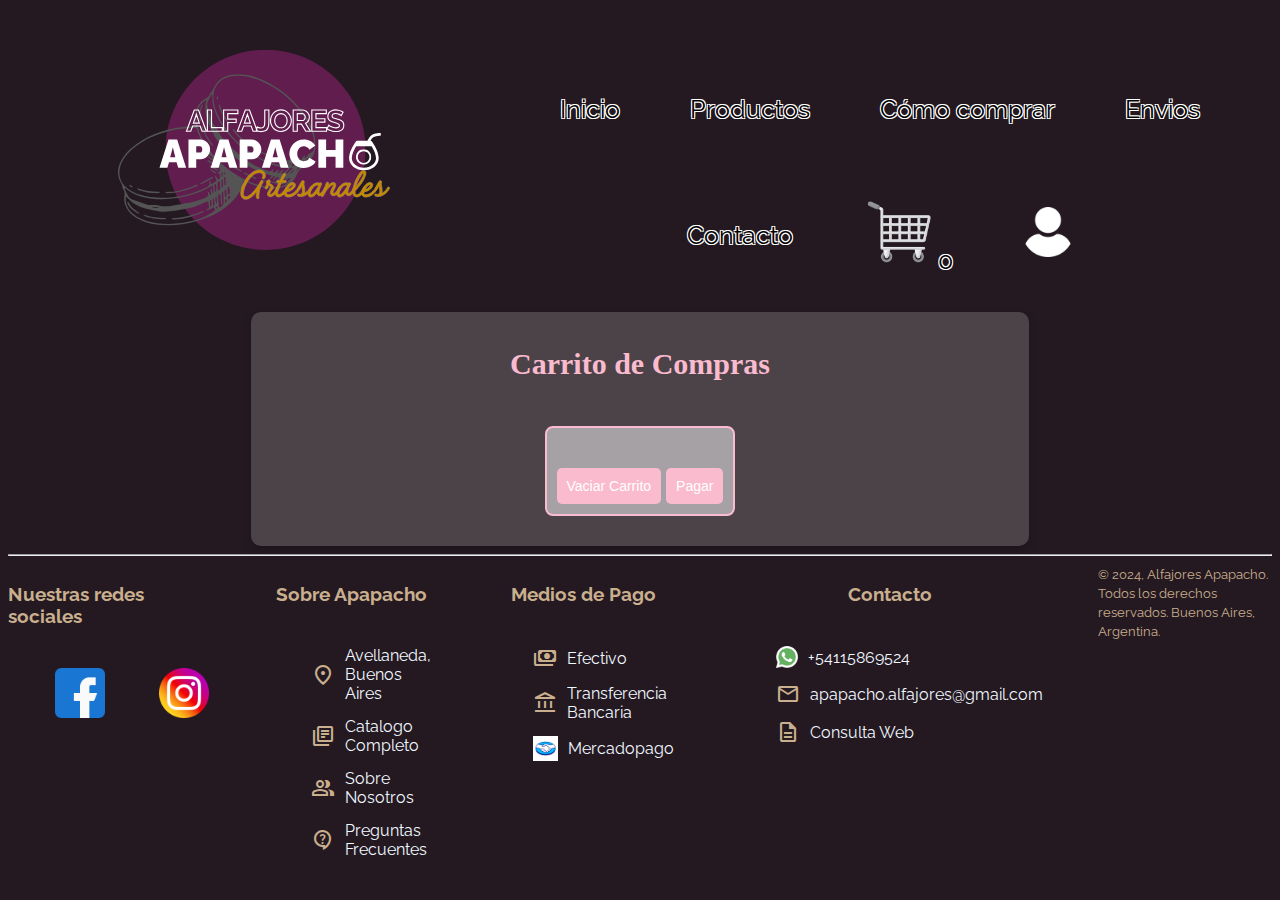
==== Carrito.html @ 692dd77a "Actualizacion - Carrito.js e Index.js" ====
<!DOCTYPE html>
<html lang="es">
<head>
    <meta charset="UTF-8">
    <meta name="viewport" content="width=device-width, initial-scale=1.0">
    <link rel="stylesheet" href="./CSS/style.css">
    <link rel="icon" type="image/x-icon" href="/img/apapachoIcon.png">
    <link href="https://fonts.googleapis.com/css2?family=Material+Symbols+Outlined" rel="stylesheet" />    <title>Alfajores Apapacho</title>
</head>
<body>

    <header class="header">
        <a class="logo" href="#"><img src="./img/apapacho.svg" alt=""> </a>
        <div class="menu_container">
            <nav class="navbar">
                <ul class="menu_navbar">
                    <li><a href="./index.html">Inicio</a></li>
                    <li><a href="./Productos.html">Productos</a></li>
                    <li><a href="./ComoComprar.html">Cómo comprar</a></li>
                    <li><a href="./Envios.html">Envios</a></li>
                    <li><a href="./Contacto.html">Contacto</a></li>
                    <li><a class="carrito-img" href="./Carrito.html"><img src="./img/carrito-de-compras-de-diseno-a-cuadros.png" alt="Carrito de Compras"><span id="carrito-count">0</span></a></li>
                    <li><a  class="user-img" href="./Carrito.html"><img src="./img/usuario.png" alt="Inicie Sesion o Registrese"></a></li>  
                </ul>
            </nav>
        </div>

    </header>
    <section id="carrito-section">
        <h2>Carrito de Compras</h2>
        <div id="carrito">
            <ul id="lista-carrito">

            </ul>
           <button id="vaciar-carrito">Vaciar Carrito</button>
           <button id="pagar-carrito">Pagar</button>
          </div>
        
    </section>

    <hr>

    <footer class="footer">
        <div class="social_footer">
        <h3>Nuestras redes sociales</h3>
        <ul>
          <li><a href="https://www.facebook.com/" target="_blank"><img src="img/footer/facebook.png" alt="Facebook"></a></li>
          <li><a href="https://www.instagram.com/" target="_blank"><img src="img/footer/social.png" alt="Instagram"></a></li>
        </ul>
    </div>
    
    <div class="info_footer">
        <h3>Sobre Apapacho</h3>
        <ul>
            <li><span class="material-symbols-outlined">
                location_on
                </span><a href="#">Avellaneda, Buenos Aires</a></li>
            <li><span class="material-symbols-outlined">
                library_books
                </span><a href="#">Catalogo Completo</a></li>
            <li><span class="material-symbols-outlined">
                group
                </span><a href="#">Sobre Nosotros</a></li>
            <li><span class="material-symbols-outlined">
                contact_support
                </span><a href="#">Preguntas Frecuentes</a></li>
          </ul>
    </div>
        
    <div class="pagos_footer">
        <h3>Medios de Pago</h3>
        <ul>
            <li><span class="material-symbols-outlined">
                payments
                </span><a href="#">Efectivo</a></li>
            <li><span class="material-symbols-outlined">
                account_balance
                </span><a href="#">Transferencia Bancaria</a></li>
            <li><img src="./img/footer/MP.webp" alt=""><a href="#">Mercadopago</a></li>
          </ul>
    </div>
    <div class="contacto_footer">
        <h3>Contacto</h3>
        <ul>
            <li><img src="./img/footer/whatsapp.png" alt=""><a href="#">+54115869524</a></li>
            <li><span class="material-symbols-outlined">
                mail
                </span><a href="#">apapacho.alfajores@gmail.com</a></li>
            <li><span class="material-symbols-outlined">
                description
                </span><a href="#">Consulta Web</a></li>
          </ul>
    </div>
    <div>
        <small>© 2024, Alfajores Apapacho. Todos los derechos reservados. Buenos Aires, Argentina.</small>
    </div>

    </footer>
    <script src="js/carrito.js"></script>


</body>
</html>
---- CSS/style.css ----
@import url("https://fonts.googleapis.com/css2?family=Raleway:ital,wght@0,100..900;1,100..900&display=swap");

* {
  text-decoration: none; /*elimina el subrayado en los elementos de las listas*/
  list-style-type: none; /*elimina los puntitos de la lista*/
}

body {
  padding: 20px, 40px, 20px, 40px;
  font-family: "Raleway", sans-serif;
  background-color: rgb(36, 25, 33);
}

/**********************************************/
/*********************ESTILOS HEADER***************/
.header {
  display: inline-flex;
  flex-direction: row;
}
.header div nav ul {
  justify-content: center; /* Espacio igual entre los elementos del header */
  align-items: center;
  display: flex;
  gap: 70px;
  padding-top: 70px;
  padding-left: 80px;
  flex-wrap: wrap;
}

.header div nav ul li {
  list-style-type: none; /*elimina los puntitos de la lista*/
}
.header div nav ul li a {
  color: black;
  font-size: 25px;
  text-decoration: none; /* Elimina el subrayado */
  text-shadow: 1px 1px 0 white,
    /* 2px a la derecha, 2px hacia abajo, sin difuminado, color blanco */ -1px -1px
      0 white,
    /* 2px a la izquierda, 2px hacia arriba, sin difuminado, color blanco */ 1px -1px
      0 white,
    /* 2px a la derecha, 2px hacia arriba, sin difuminado, color blanco */ -1px 1px
      0 white; /* 2px a la izquierda, 2px hacia abajo, sin difuminado, color blanco */
}

.carrito-img img {
  /*icono de carrito de compras*/
  width: 75px;
}

.user-img img {
  width: 50px;
}

.logo img {
  width: 300px;
  padding-left: 100px;
}

.carrousel {
  display: flex;
  justify-content: center;
  align-items: center;
}

/**********************************************/
/*********CARRUSEL DE IMAGENES PRINCIPAL*************/
.static-img {
  width: 536px; /* Para controlar el ancho de la imagen*/
  border-radius: 30px 0px 0px 30px;
}

.carruselExpress {
  /* carrusel de imagenes de alfajores*/
  display: flex;
  width: 1000px;
  height: 670px;
}

.carruselExpress img {
  width: 0;
  flex-grow: 1;
  object-fit: cover;
  opacity: 0.7;
  transition: 0.8s ease;
}
.img-final{
  border-radius: 0px 30px 30px 0px;
}
.carruselExpress img:hover {
  /*cuando se apoya con el curso encima*/
  cursor: crosshair;
  width: 300px;
  opacity: 1;
  filter: contrast(110%);
}

/**********************************************/
/***********ESTILOS SECCION ALFAJORES***************/
#sectionalfajores {
  display: flex;
  flex-direction: column;
  align-items: center; /* Centra verticalmente */
  justify-content: center; /* Centra horizontalmente */
}
.alfa-container {
  display: flex;
  flex-wrap: wrap;
  width: 1800px;
  gap: 40px;
  justify-content: center; /* Centra las tarjetas */
}
.alfa-card {
  background-color: rgb(211, 178, 159);
  border-radius: 20px;
  width: 300px; /* Tamaño de las tarjetas */
  box-shadow: 0 4px 8px rgba(0, 0, 0, 0.2);
  overflow: hidden;
  text-align: center;
  padding: 25px;
}
.alfa-img {
  width: 100%; /* Asegura que la imagen ocupe todo el ancho del contenedor */
  height: auto; /* Mantiene la relación de aspecto original */
  object-fit: cover; /* Asegura que la imagen se recorte si es necesario */
  border-radius: 15px; /* Opcional: redondea las esquinas de la imagen */
  max-height: 200px; /* Altura máxima de las imágenes */
}
.alfa-card button{
  background-color: #fad4bb; /* Color de fondo */
  color: rgb(43, 43, 43); /* Color del texto */
  font-size: 14px; /* Tamaño del texto */
  padding: 10px 10px; /* Espaciado interno */
  border: none; /* Sin borde */
  border-radius: 20px; /* Bordes redondeados */
  cursor: pointer; /* Cambia el cursor al pasar sobre el botón */
  transition: background-color 0.3s ease; /* Suaviza el cambio de color */
}
.alfa-card button:hover {
  background-color: #eea676; /* Color al pasar el mouse */
}

.titulo-alfajores {
  font-size: 1.8rem;
  padding: 35px 0px 15px 0px;
  color: #000000dc;
  text-shadow: 1px 1px 0 rgba(255, 255, 255, 0.322),
    /* 2px a la derecha, 2px hacia abajo, sin difuminado, color blanco */ 1px -1px
      0 white,
    /* 2px a la izquierda, 2px hacia arriba, sin difuminado, color blanco */ 1px -1px
      0 white,
    /* 2px a la derecha, 2px hacia arriba, sin difuminado, color blanco */ -1px 1px
      0 white; /* 2px a la izquierda, 2px hacia abajo, sin difuminado, color blanco */
  text-align: center;
}

.alfa-description {
  font-size: 1rem;
  color: #3b1818;
  margin: 10px 0;
}

.alfa-precio {
  font-size: 1.2rem;
  color: #47383d;
  font-weight: bold;
}

/**********************************************/
/*******ESTILOS DE SECCION RESEÑAS************/


#resenas {
  padding: 40px 20px;
  text-align: center;
  border-radius: 30px;
}

#resenas h2 {
  font-size: 1.8rem;
  color: #fdf0ff;
  margin-bottom: 20px;
}

/* Grid para las tarjetas de reseñas */
.resenas-grid {
  display: grid;
  grid-template-columns: auto auto auto auto;
  gap: 25px;
  justify-content: center;
}

/* Estilos para cada tarjeta de reseña */
.resenas-card {
  background-color: #e9d3c1e0;
  border-radius: 15px;
  padding: 15px;
  width: 250px;
  box-shadow: 0 4px 8px rgba(0, 0, 0, 0.2);
  transition: transform 0.3s ease;
}

.resenas-card:hover {
  transform: scale(1.05);
}

.resenas-card h3 {
  color: #3d2841;
  font-size: 1.2rem;
  margin-bottom: 10px;
}

.resenas-card p {
  font-size: 0.9rem;
  color: #333;
  margin-bottom: 15px;
  font-style: italic;
}

/* Estilos para la calificación en estrellas */
.rating {
  font-size: 1.2rem;
  color: gold;
}


/***********************************************/
/**************ESTILOS DEL FOOTER**************/
.footer {
  color: rgb(201, 175, 142);
  display: flex;
  justify-content: center; /* Centra horizontalmente */
  align-content: space-between;
  gap: 3em;
}
.social_footer ul {
  display: flex;
  gap: 40px;
}
.social_footer img {
  width: 50px;
}

.contacto_footer img {
  width: 22px;
}
.pagos_footer img {
  width: 25px;
}
footer ul li {
  display: flex; /* Aplica Flexbox para alinear el icono y el texto en línea */
  align-items: center;
  gap: 10px;
  padding: 7px;
}
footer ul li a {
  color: aliceblue;
}
.social_footer,
.contacto_footer,
.pagos_footer,
.info_footer {
  display: flex; /* Aplica Flexbox para alinear el icono y el texto en línea */
  flex-direction: column;
  align-items: center;
}
small {
  margin-top: auto;
}

#carrito-section {
  background-color: rgba(255, 255, 255, 0.185);
  font-size: 20px;
  font-family: Cambria, Cochin, Georgia, Times, 'Times New Roman', serif;
  color: #fabbce;
  text-align: center; /* Centra el texto dentro del contenedor */
  padding: 10px; /* Agrega espacio alrededor del contenido */
  margin: 0 auto; /* Centra horizontalmente si se usa con un ancho definido */
  width: 60%; /* Ajusta el ancho del contenedor */
  border-radius: 10px; /* Bordes redondeados */
  box-shadow: 0 4px 8px rgba(0, 0, 0, 0.2); /* Agrega sombra al contenedor */
}

#carrito {
  margin: 20px auto; /* Centra el div del carrito */
  padding: 10px;
  border: 2px solid #fabbce; /* Agrega un borde al contenedor del carrito */
  border-radius: 8px;
  background-color: rgba(255, 255, 255, 0.5); /* Fondo semitransparente */
  display: inline-block; /* Ajusta el ancho al contenido */
}

#lista-carrito {
  padding: 15px;
  margin: 0;
}
#lista-carrito li {
  display: flex;
  align-items: center;
  margin-bottom: 10px; /* Espacio entre los elementos */
  padding: 15px; /* Espaciado interno */
  border: 1px solid #fabbce; /* Borde alrededor de cada elemento */
  border-radius: 5px; /* Bordes redondeados */
  background-color: rgba(255, 255, 255, 0.8); /* Fondo más claro */
  box-shadow: 0 2px 4px rgba(0, 0, 0, 0.1); /* Sombra sutil */
}

#carrito button {
  background-color: #fabbce; /* Color de fondo */
  color: white; /* Color del texto */
  font-size: 14px; /* Tamaño del texto */
  padding: 10px 10px; /* Espaciado interno */
  border: none; /* Sin borde */
  border-radius: 5px; /* Bordes redondeados */
  cursor: pointer; /* Cambia el cursor al pasar sobre el botón */
  transition: background-color 0.3s ease; /* Suaviza el cambio de color */
}

#carrito button:hover {
  background-color: #fa9ab6; /* Color al pasar el mouse */
}

/**************AREA RESPONSIVE*****************/
/***********MEDIA QUERIES*********************/

/* Media query para tablets (pantallas medianas) */
@media (max-width: 1024px) {
  .alfa-container {
    width: 100%; /* Se adapta al ancho de pantalla */
    gap: 20px;
  }
  
  .alfa-card {
    width: 45%; /* Ajusta el tamaño de las tarjetas para que ocupen la mitad del ancho */
  }

  .resenas-grid {
    grid-template-columns: auto auto; /* Cambia de 4 a 2 columnas */
  }
}

/* Media query para teléfonos o tablets (pantallas pequeñas) */
@media (max-width: 768px) {
  .header div nav ul {
    flex-direction: column; /* Cambia el menú de horizontal a vertical */
    gap: 20px;
  }

  .alfa-container {
    flex-direction: column;
    width: 100%; /* Se adapta al ancho de pantalla */
  }
  
  .alfa-card {
    width: 80%; /* Cada tarjeta ocupa casi el ancho completo */
  }

  .resenas-grid {
    grid-template-columns: auto; /* Cambia de 2 columnas a 1 */
  }

  .footer {
    flex-direction: column;
    align-items: center; /* Centra los elementos en dispositivos móviles */
    gap: 1.5em;
  }
}
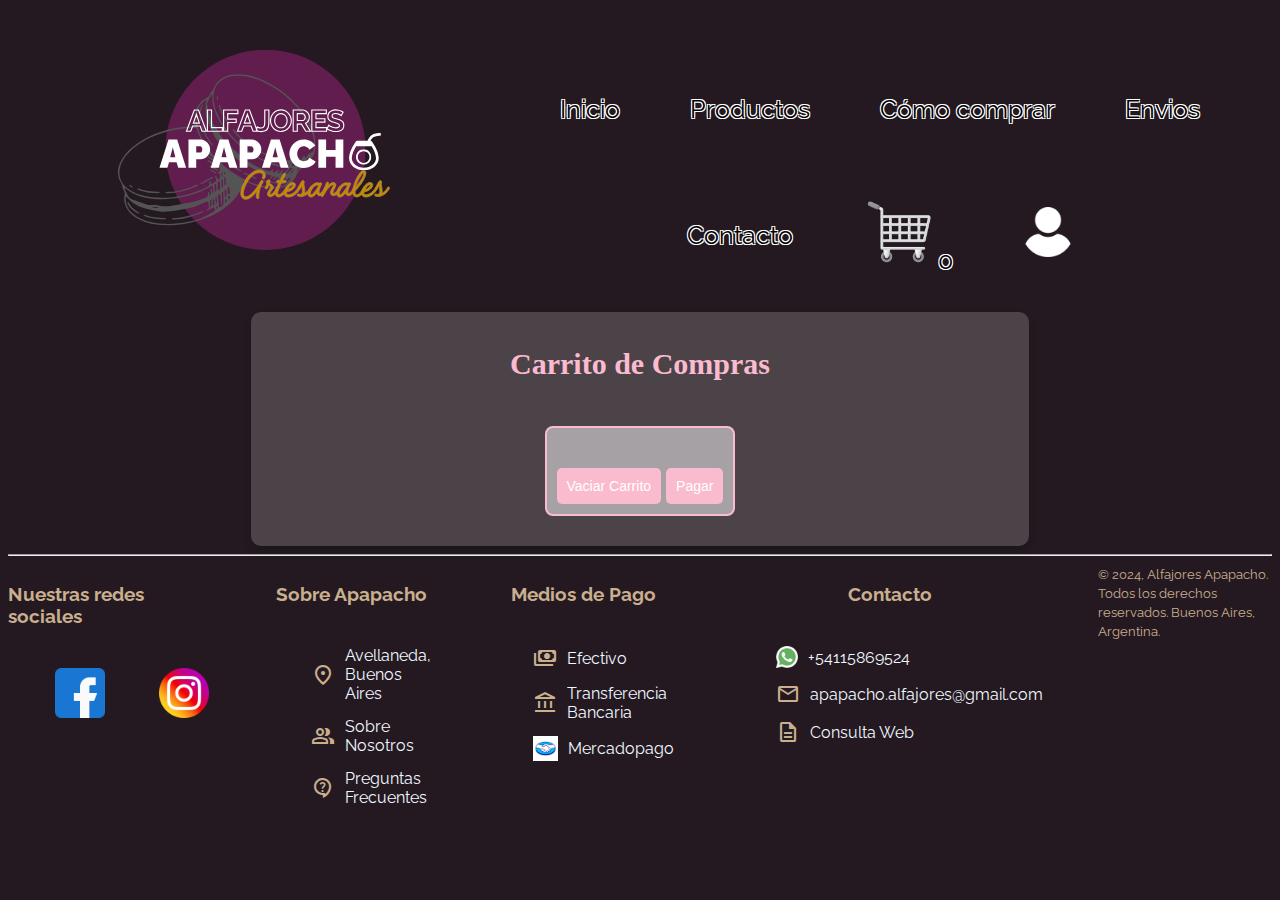
==== commit abd8168f: "actualizacion" ====
--- a/Carrito.html
+++ b/Carrito.html
@@ -4,11 +4,12 @@
     <meta charset="UTF-8">
     <meta name="viewport" content="width=device-width, initial-scale=1.0">
     <link rel="stylesheet" href="./CSS/style.css">
+    <link rel="stylesheet" href="./CSS/login.css">
     <link rel="icon" type="image/x-icon" href="/img/apapachoIcon.png">
-    <link href="https://fonts.googleapis.com/css2?family=Material+Symbols+Outlined" rel="stylesheet" />    <title>Alfajores Apapacho</title>
+    <link href="https://fonts.googleapis.com/css2?family=Material+Symbols+Outlined" rel="stylesheet" />    
+    <title>Alfajores Apapacho</title>
 </head>
 <body>
-
     <header class="header">
         <a class="logo" href="#"><img src="./img/apapacho.svg" alt=""> </a>
         <div class="menu_container">
@@ -20,7 +21,7 @@
                     <li><a href="./Envios.html">Envios</a></li>
                     <li><a href="./Contacto.html">Contacto</a></li>
                     <li><a class="carrito-img" href="./Carrito.html"><img src="./img/carrito-de-compras-de-diseno-a-cuadros.png" alt="Carrito de Compras"><span id="carrito-count">0</span></a></li>
-                    <li><a  class="user-img" href="./Carrito.html"><img src="./img/usuario.png" alt="Inicie Sesion o Registrese"></a></li>  
+                    <li><a class="user-img" id="abrir-login" href="#" ><img src="./img/usuario.png" alt="Inicie Sesion o Registrese"></a></li>  
                 </ul>
             </nav>
         </div>
@@ -52,19 +53,16 @@
     <div class="info_footer">
         <h3>Sobre Apapacho</h3>
         <ul>
-            <li><span class="material-symbols-outlined">
-                location_on
-                </span><a href="#">Avellaneda, Buenos Aires</a></li>
-            <li><span class="material-symbols-outlined">
-                library_books
-                </span><a href="#">Catalogo Completo</a></li>
-            <li><span class="material-symbols-outlined">
-                group
-                </span><a href="#">Sobre Nosotros</a></li>
-            <li><span class="material-symbols-outlined">
-                contact_support
-                </span><a href="#">Preguntas Frecuentes</a></li>
-          </ul>
+          <li><span class="material-symbols-outlined">
+              location_on
+              </span><a href="https://maps.app.goo.gl/rw9aqNBndfTvrs4r9">Avellaneda, Buenos Aires</a></li>
+          <li><span class="material-symbols-outlined">
+              group
+              </span><a href="Productos.html">Sobre Nosotros</a></li>
+          <li><span class="material-symbols-outlined">
+              contact_support
+              </span><a href="ComoComprar.html">Preguntas Frecuentes</a></li>
+        </ul>
     </div>
         
     <div class="pagos_footer">
@@ -72,23 +70,23 @@
         <ul>
             <li><span class="material-symbols-outlined">
                 payments
-                </span><a href="#">Efectivo</a></li>
+                </span><a>Efectivo</a></li>
             <li><span class="material-symbols-outlined">
                 account_balance
-                </span><a href="#">Transferencia Bancaria</a></li>
-            <li><img src="./img/footer/MP.webp" alt=""><a href="#">Mercadopago</a></li>
+                </span><a>Transferencia Bancaria</a></li>
+            <li><img src="./img/footer/MP.webp" alt=""><a>Mercadopago</a></li>
           </ul>
     </div>
     <div class="contacto_footer">
         <h3>Contacto</h3>
         <ul>
-            <li><img src="./img/footer/whatsapp.png" alt=""><a href="#">+54115869524</a></li>
+            <li><img src="./img/footer/whatsapp.png" alt=""><a href="https://wa.me/54115869524">+54115869524</a></li>
             <li><span class="material-symbols-outlined">
                 mail
-                </span><a href="#">apapacho.alfajores@gmail.com</a></li>
+                </span><a href="mailto:apapacho.alfajores@gmail.com?subject=Consulta sobre alfajores&body=Hola Apapacho, quisiera información sobre...">apapacho.alfajores@gmail.com</a></li>
             <li><span class="material-symbols-outlined">
                 description
-                </span><a href="#">Consulta Web</a></li>
+                </span><a href="Contacto.html">Consulta Web</a></li>
           </ul>
     </div>
     <div>
@@ -96,7 +94,26 @@
     </div>
 
     </footer>
-    <script src="js/carrito.js"></script>
+               <!-- Ventana emergente (MODAL) para el login -->
+               <div id="login-modal" class="modal">
+                <div class="modal-contenido">
+                  <span id="cerrar-modal" class="cerrar">&times;</span>
+                  <h2>Iniciar Sesión</h2>
+                  <form id="login-form">
+                    <label for="email">Correo Electrónico</label>
+                    <input type="email" id="email" required>
+                    
+                    <label for="password">Contraseña</label>
+                    <input type="password" id="password" required>
+                    
+                    <button type="submit">Entrar</button>
+                  </form>
+                </div>
+              </div>
+      
+      <script src="js/carrito.js"></script>
+      <script src="js/index.js"></script>
+      <script src="js/login.js"></script>
 
 
 </body>
--- a/CSS/style.css
+++ b/CSS/style.css
@@ -47,7 +47,6 @@
   /*icono de carrito de compras*/
   width: 75px;
 }
-
 .user-img img {
   width: 50px;
 }
@@ -136,6 +135,7 @@
   cursor: pointer; /* Cambia el cursor al pasar sobre el botón */
   transition: background-color 0.3s ease; /* Suaviza el cambio de color */
 }
+
 .alfa-card button:hover {
   background-color: #eea676; /* Color al pasar el mouse */
 }
--- a/CSS/login.css
+++ b/CSS/login.css
@@ -0,0 +1,59 @@
+/* Estilos del modal */
+.modal {
+    display: none; /* Ocultar el modal por defecto */
+    position: fixed;
+    top: 0;
+    left: 0;
+    width: 100%;
+    height: 100%;
+    background-color: rgba(0, 0, 0, 0.5); /* Fondo semitransparente */
+    justify-content: center;
+    align-items: center;
+    opacity: 0;
+    visibility: hidden;
+    transition: opacity 0.3s ease, visibility 0s 0.3s; /* Transición suave */
+  }
+  
+  /* Estilo cuando el modal se muestra */
+  .modal.active {
+    display: flex; /* Mostrar el modal */
+    opacity: 1;
+    visibility: visible;
+    transition: opacity 0.3s ease, visibility 0s 0s;
+  }
+/* Contenido del modal */
+.modal-contenido {
+  background-color: rgb(196, 131, 112);
+  padding: 20px;
+  border-radius: 15px;
+  width: 300px;
+  text-align: center;
+}
+
+/* Estilo del botón de cerrar */
+.cerrar {
+  position: absolute;
+  top: 10px;
+  right: 10px;
+  font-size: 50px;
+  cursor: pointer;
+  color: #fad4bb;
+}
+
+/* Estilos de los campos del formulario */
+#login-form input {
+  margin: 5px 0;
+  padding: 10px;
+  width: 75%;
+  border-radius: 8px;
+}
+
+#login-form button {
+  background-color: #fad4bb; /* Color de fondo */
+  color: rgb(43, 43, 43); /* Color del texto */
+  font-size: 14px; /* Tamaño del texto */
+  padding: 10px 10px; /* Espaciado interno */
+  border: none; /* Sin borde */
+  border-radius: 15px; /* Bordes redondeados */
+  cursor: pointer; /* Cambia el cursor al pasar sobre el botón */
+}
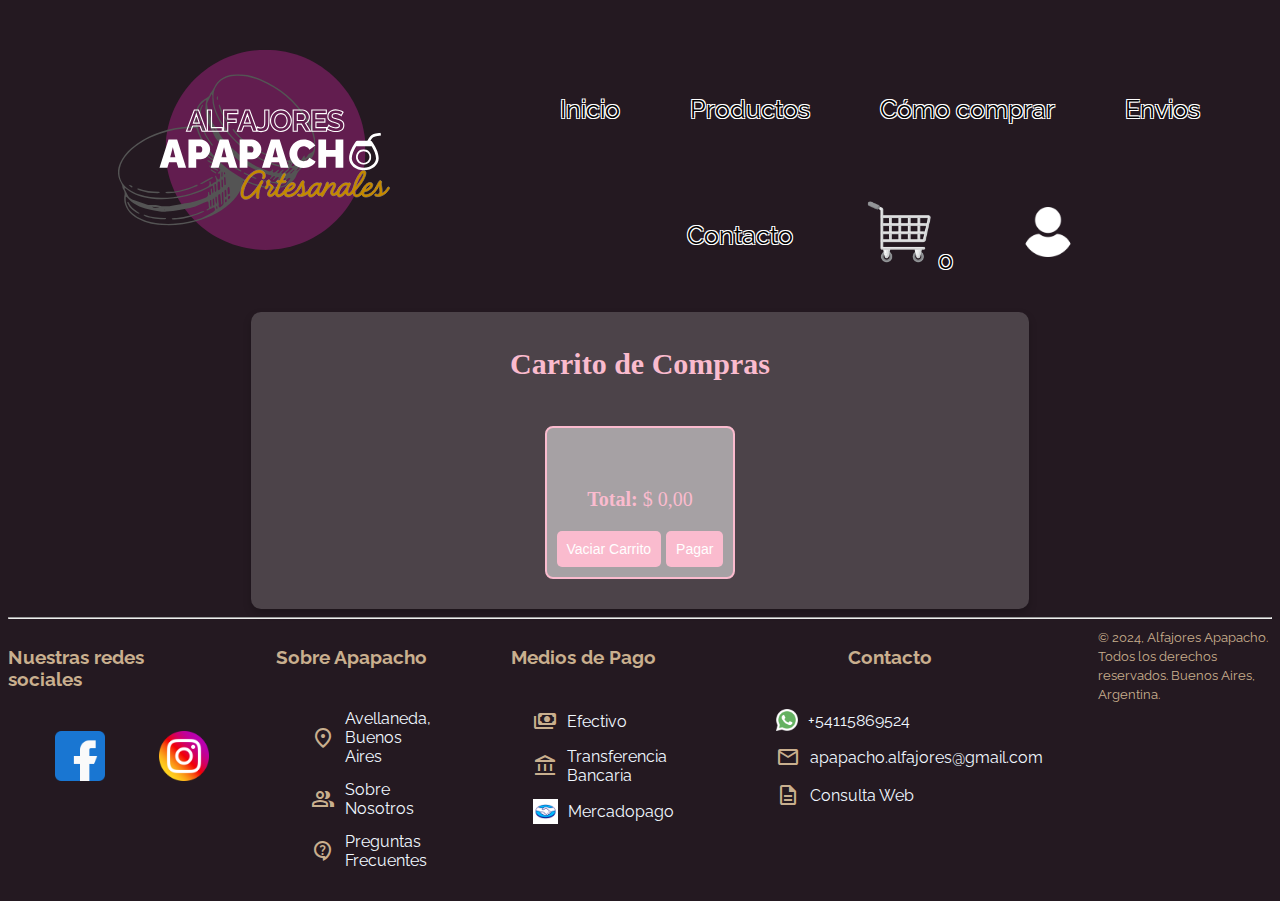
==== commit bc5a44a3: "Incorporacion Json Contador carrito y precio total" ====
--- a/Carrito.html
+++ b/Carrito.html
@@ -7,11 +7,11 @@
     <link rel="stylesheet" href="./CSS/login.css">
     <link rel="icon" type="image/x-icon" href="/img/apapachoIcon.png">
     <link href="https://fonts.googleapis.com/css2?family=Material+Symbols+Outlined" rel="stylesheet" />    
-    <title>Alfajores Apapacho</title>
+    <title>Alfajores Apapacho - Carrito</title>
 </head>
 <body>
     <header class="header">
-        <a class="logo" href="#"><img src="./img/apapacho.svg" alt=""> </a>
+        <a class="logo"><img src="./img/apapacho.svg" alt=""> </a>
         <div class="menu_container">
             <nav class="navbar">
                 <ul class="menu_navbar">
@@ -33,6 +33,7 @@
             <ul id="lista-carrito">
 
             </ul>
+           <p><strong>Total:</strong> <span id="total-carrito">$0</span></p>
            <button id="vaciar-carrito">Vaciar Carrito</button>
            <button id="pagar-carrito">Pagar</button>
           </div>
@@ -101,7 +102,7 @@
                   <h2>Iniciar Sesión</h2>
                   <form id="login-form">
                     <label for="email">Correo Electrónico</label>
-                    <input type="email" id="email" required>
+                    <input type="email" id="email" autocomplete="email" required />
                     
                     <label for="password">Contraseña</label>
                     <input type="password" id="password" required>
@@ -110,10 +111,11 @@
                   </form>
                 </div>
               </div>
-      
-      <script src="js/carrito.js"></script>
-      <script src="js/index.js"></script>
-      <script src="js/login.js"></script>
+
+              <script type="module"src="js/contador.js"></script> <!-- puse type="module" para que me reconozca el nagevador el impor y export entre contador.js y carrito.js--> 
+              <script type="module"src="js/carrito.js"></script>
+              <script src="js/index.js"></script>
+              <script src="js/login.js"></script>
 
 
 </body>
--- a/CSS/style.css
+++ b/CSS/style.css
@@ -83,7 +83,7 @@
   opacity: 0.7;
   transition: 0.8s ease;
 }
-.img-final{
+.img-final {
   border-radius: 0px 30px 30px 0px;
 }
 .carruselExpress img:hover {
@@ -125,7 +125,7 @@
   border-radius: 15px; /* Opcional: redondea las esquinas de la imagen */
   max-height: 200px; /* Altura máxima de las imágenes */
 }
-.alfa-card button{
+.alfa-card button {
   background-color: #fad4bb; /* Color de fondo */
   color: rgb(43, 43, 43); /* Color del texto */
   font-size: 14px; /* Tamaño del texto */
@@ -169,7 +169,6 @@
 /**********************************************/
 /*******ESTILOS DE SECCION RESEÑAS************/
 
-
 #resenas {
   padding: 40px 20px;
   text-align: center;
@@ -223,7 +222,6 @@
   color: gold;
 }
 
-
 /***********************************************/
 /**************ESTILOS DEL FOOTER**************/
 .footer {
@@ -268,10 +266,13 @@
   margin-top: auto;
 }
 
+/******************************************************/
+/**************ESTILOS DEL CARRITO*****************/
+
 #carrito-section {
   background-color: rgba(255, 255, 255, 0.185);
   font-size: 20px;
-  font-family: Cambria, Cochin, Georgia, Times, 'Times New Roman', serif;
+  font-family: Cambria, Cochin, Georgia, Times, "Times New Roman", serif;
   color: #fabbce;
   text-align: center; /* Centra el texto dentro del contenedor */
   padding: 10px; /* Agrega espacio alrededor del contenido */
@@ -320,22 +321,41 @@
   background-color: #fa9ab6; /* Color al pasar el mouse */
 }
 
+/* Estilos para el icono de menú hamburguesa */
+.abrir-menu,
+.cerrar-menu {
+  display: none; /* Inicialmente oculto */
+  flex-direction: column;
+  justify-content: space-between;
+  width: 80px;
+  height: 80px;
+  background: transparent;
+  border: 0;
+}
+
 /**************AREA RESPONSIVE*****************/
 /***********MEDIA QUERIES*********************/
 
 /* Media query para tablets (pantallas medianas) */
 @media (max-width: 1024px) {
+  
+  
   .alfa-container {
     width: 100%; /* Se adapta al ancho de pantalla */
     gap: 20px;
   }
-  
+
   .alfa-card {
-    width: 45%; /* Ajusta el tamaño de las tarjetas para que ocupen la mitad del ancho */
+    width: 35%; /* Ajusta el tamaño de las tarjetas para que ocupen la mitad del ancho */
   }
 
   .resenas-grid {
     grid-template-columns: auto auto; /* Cambia de 4 a 2 columnas */
+  }
+  .footer {
+    display: grid;
+    grid-template-columns: auto auto;
+    width: 80%;
   }
 }
 
@@ -345,12 +365,14 @@
     flex-direction: column; /* Cambia el menú de horizontal a vertical */
     gap: 20px;
   }
-
+.carruselExpress{
+  display: none;
+}
   .alfa-container {
     flex-direction: column;
     width: 100%; /* Se adapta al ancho de pantalla */
   }
-  
+
   .alfa-card {
     width: 80%; /* Cada tarjeta ocupa casi el ancho completo */
   }
@@ -360,8 +382,43 @@
   }
 
   .footer {
+    display: grid;
+    grid-template-columns: auto ;
+  }
+
+  /* Mostrar el botón de menú hamburguesa */
+  .abrir-menu,
+  .cerrar-menu {
+    display: block;
+    border: 0;
+    background-color: transparent;
+    cursor: pointer;
+    color: #fad4bb;
+
+  }
+ 
+
+  /* Esconder el menú en dispositivos móviles */
+  .navbar {
+    display: flex;
     flex-direction: column;
-    align-items: center; /* Centra los elementos en dispositivos móviles */
-    gap: 1.5em;
-  }
-}
+    gap: 20px;
+    width: 30%;
+    align-items: end;
+    justify-content: end;
+    opacity: 0;
+    visibility: hidden;
+    position: absolute;
+    border-radius: 5px 0px 0px 5px;
+    cursor: pointer;
+    top:0;
+    right: 0;
+    box-shadow: 0 0 0 100vmax rgba(0, 0, 0, .5);
+    transition: right 0.3s ease, opacity 0.3s ease;
+  }
+
+  .navbar.visible {
+    opacity: 1;
+    visibility: visible;
+  }
+}
--- a/CSS/login.css
+++ b/CSS/login.css
@@ -19,7 +19,7 @@
     display: flex; /* Mostrar el modal */
     opacity: 1;
     visibility: visible;
-    transition: opacity 0.3s ease, visibility 0s 0s;
+    transition: right 0.3s ease, opacity 0.3s ease;
   }
 /* Contenido del modal */
 .modal-contenido {
@@ -57,3 +57,9 @@
   border-radius: 15px; /* Bordes redondeados */
   cursor: pointer; /* Cambia el cursor al pasar sobre el botón */
 }
+
+.error-message {
+  color: red;
+  font-size: 14px;
+  margin-top: 5px;
+}
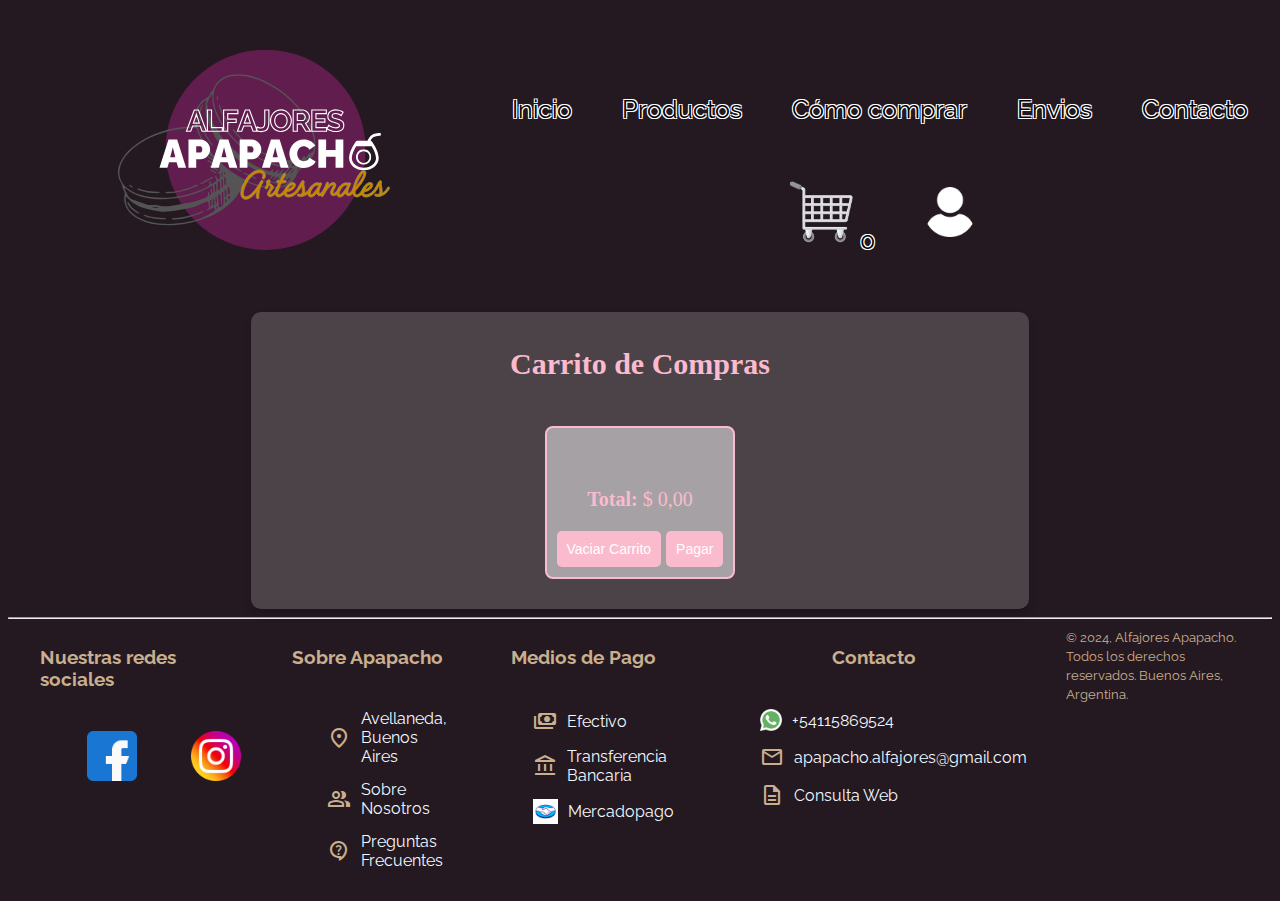
==== commit 84d9298e: "Actualizacion y reformulando css" ====
--- a/Carrito.html
+++ b/Carrito.html
@@ -31,7 +31,6 @@
         <h2>Carrito de Compras</h2>
         <div id="carrito">
             <ul id="lista-carrito">
-
             </ul>
            <p><strong>Total:</strong> <span id="total-carrito">$0</span></p>
            <button id="vaciar-carrito">Vaciar Carrito</button>
--- a/CSS/style.css
+++ b/CSS/style.css
@@ -21,7 +21,7 @@
   justify-content: center; /* Espacio igual entre los elementos del header */
   align-items: center;
   display: flex;
-  gap: 70px;
+  gap: 50px;
   padding-top: 70px;
   padding-left: 80px;
   flex-wrap: wrap;
@@ -101,6 +101,7 @@
   flex-direction: column;
   align-items: center; /* Centra verticalmente */
   justify-content: center; /* Centra horizontalmente */
+  padding: 0 2em 0 2em;
 }
 .alfa-container {
   display: flex;
@@ -229,7 +230,8 @@
   display: flex;
   justify-content: center; /* Centra horizontalmente */
   align-content: space-between;
-  gap: 3em;
+  gap: 2em;
+  padding: 0 2em 0 2em;
 }
 .social_footer ul {
   display: flex;
